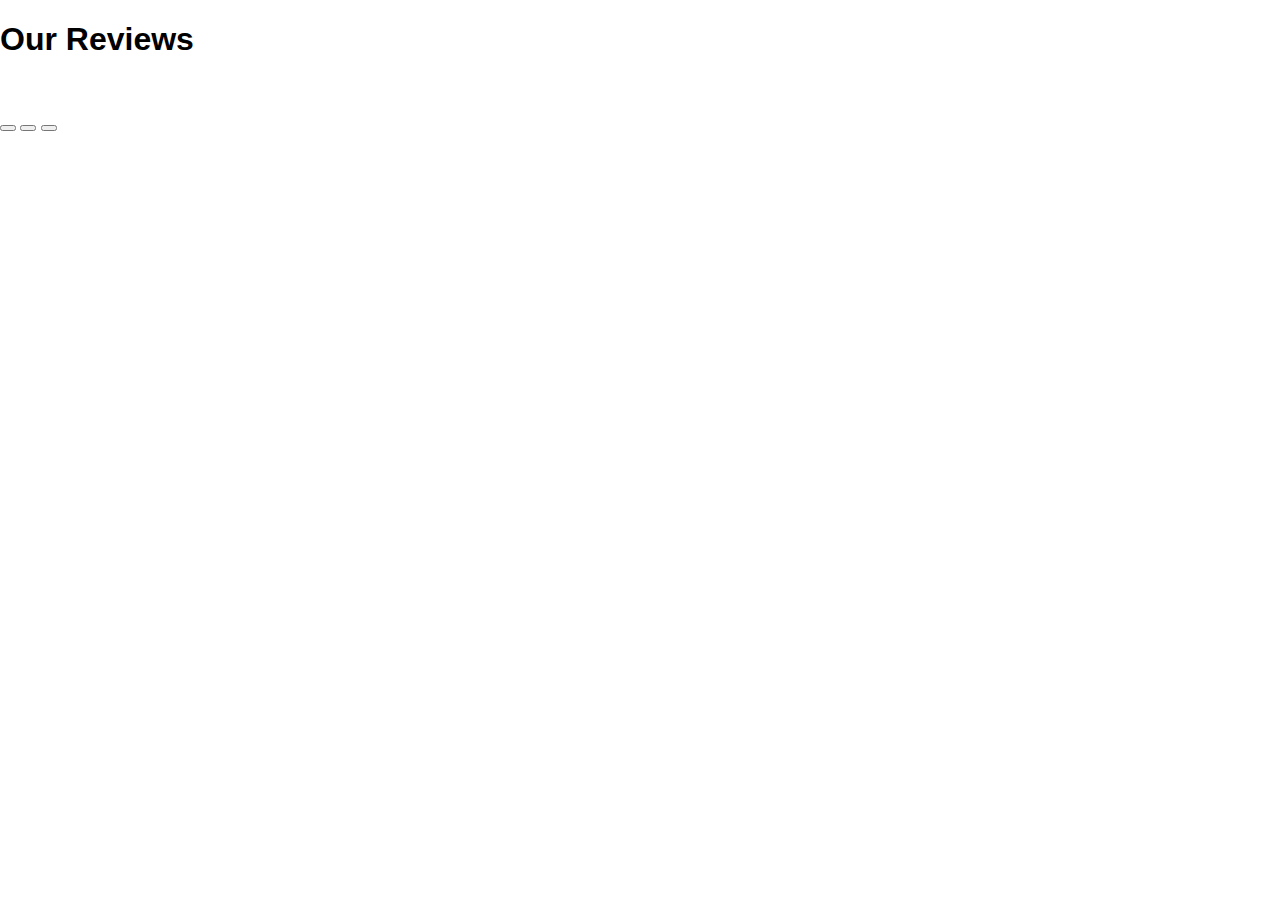
==== JavaScript Practice/Carousel/index.html @ 7aa0c309 "Setup basic structure of a review carousel." ====
<!DOCTYPE html>
<html>
    <head>
        <title> Carousel Practice</title>
        <!-- CSS -->
        <link rel="stylesheet" href="styles.css"/>
    </head>

    <body>
        <section id="center">
            <h1>Our Reviews</h1>

            <div id="main">
                <div id="reviewer">
                    <img id ="image" src="">
                    <p id="name"></p>
                    <p id="job"></p>
                </div>
                <div id="textContainer">
                    <p id="review"></p>
                </div>
                <div id="buttons">
                    <!-- Carousel buttons -->
                    <button id="previous"></button>
                    <button id="next"></button>
                    <!-- Random review button -->
                    <button id="random"></button>
                </div>
            </div>
        </section>

        <script src="script.js"></script>
    </body>
</html>
---- JavaScript Practice/Carousel/styles.css ----
/* Reset defaults for proper centering */
html, body {
    margin: 0;
    padding: 0;
    height: 100%;
    width: 100%;
    font-family: sans-serif;
    font-weight: bold;
}
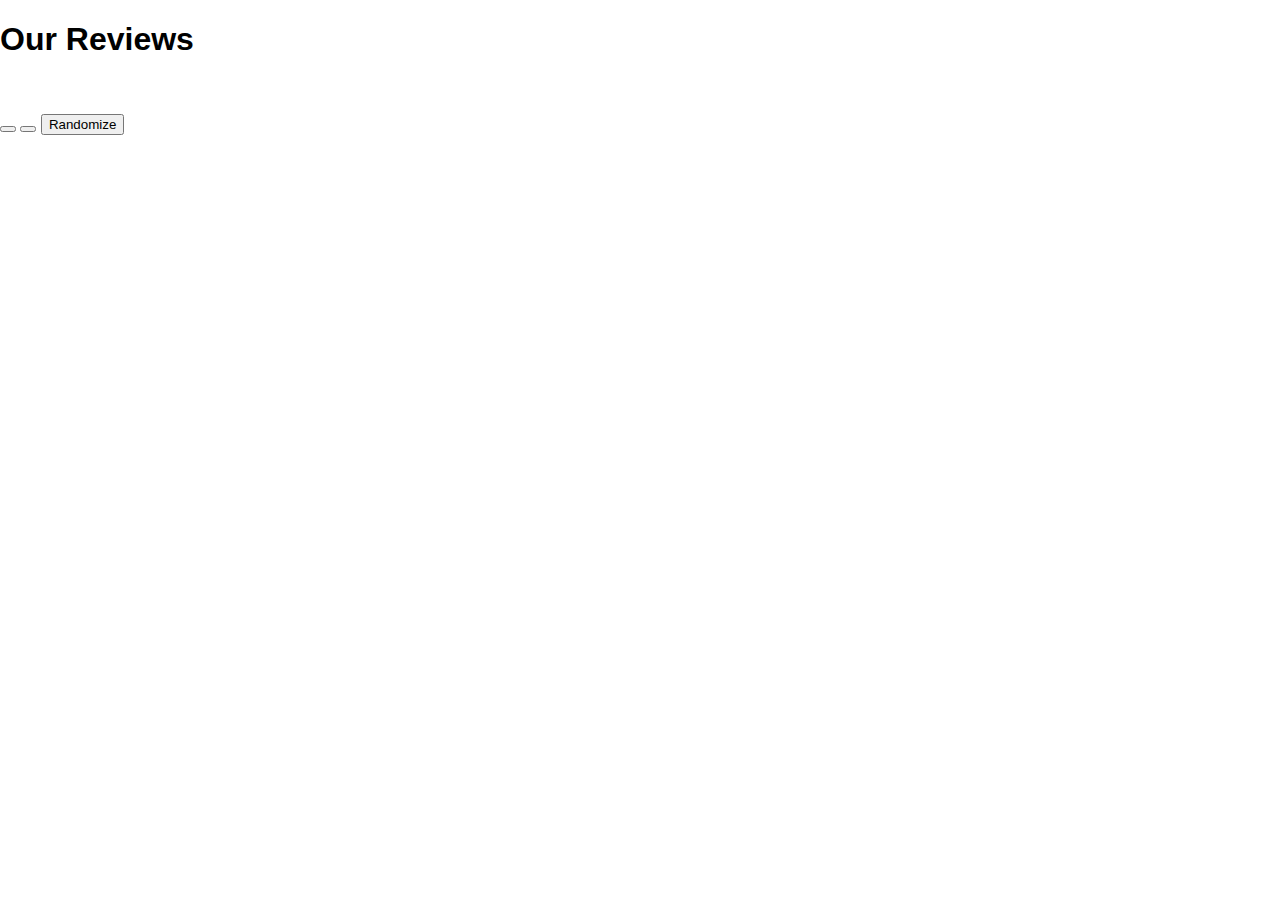
==== commit 61cd8ad3: "Random review using dictionary + random periods." ====
--- a/JavaScript Practice/Carousel/index.html
+++ b/JavaScript Practice/Carousel/index.html
@@ -24,7 +24,7 @@
                     <button id="previous"></button>
                     <button id="next"></button>
                     <!-- Random review button -->
-                    <button id="random"></button>
+                    <button id="random">Randomize</button>
                 </div>
             </div>
         </section>
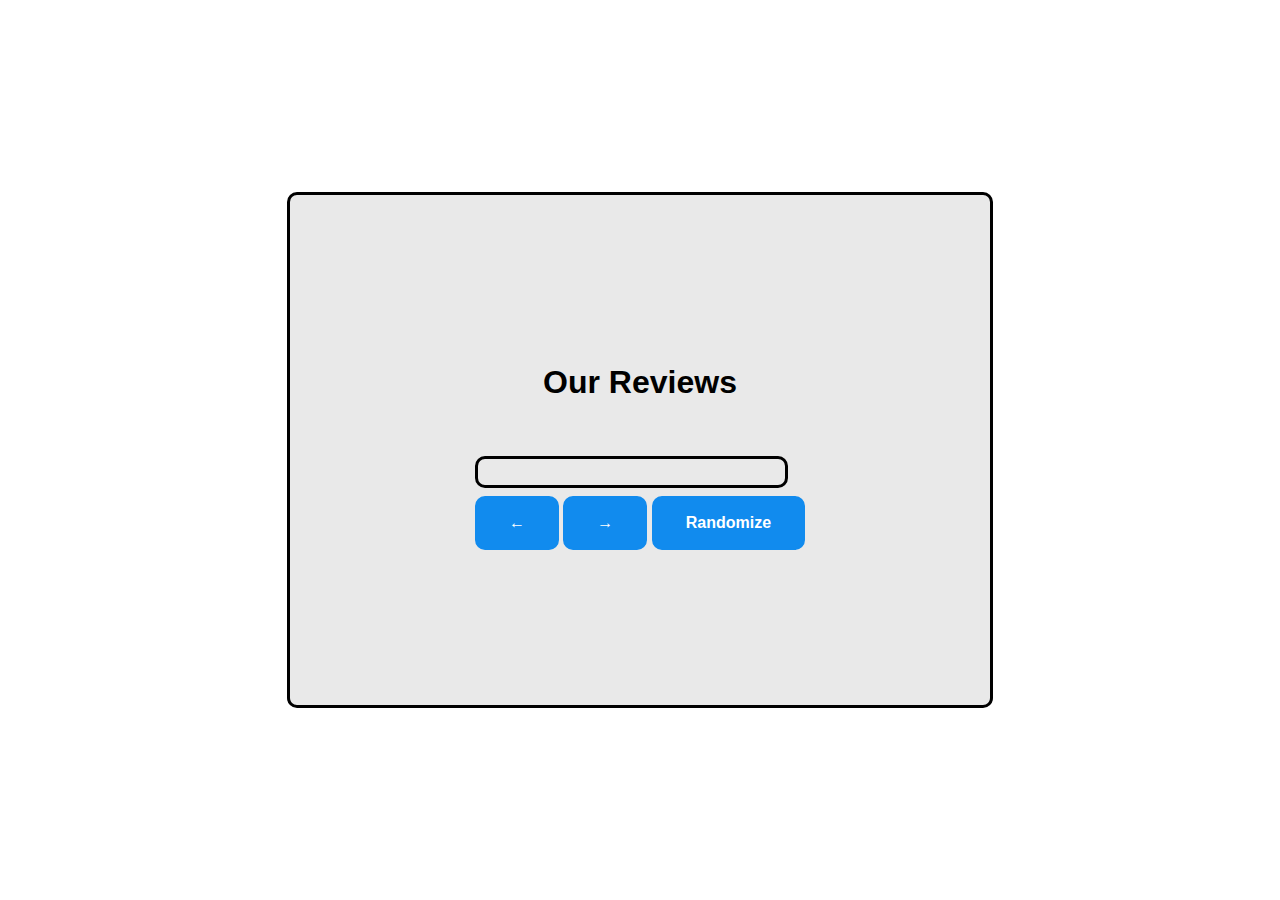
==== commit 0f5c9384: "Expanded sentence gen but button doesn't display." ====
--- a/JavaScript Practice/Carousel/index.html
+++ b/JavaScript Practice/Carousel/index.html
@@ -10,7 +10,7 @@
         <section id="center">
             <h1>Our Reviews</h1>
 
-            <div id="main">
+            <div id="mainContent">
                 <div id="reviewer">
                     <img id ="image" src="">
                     <p id="name"></p>
@@ -21,8 +21,8 @@
                 </div>
                 <div id="buttons">
                     <!-- Carousel buttons -->
-                    <button id="previous"></button>
-                    <button id="next"></button>
+                    <button id="previous">&#8592;</button>
+                    <button id="next">&#8594;</button>
                     <!-- Random review button -->
                     <button id="random">Randomize</button>
                 </div>
--- a/JavaScript Practice/Carousel/styles.css
+++ b/JavaScript Practice/Carousel/styles.css
@@ -1,3 +1,17 @@
+/* Define variables */
+:root {
+    --border-radius: 10px;
+    --box-shadow: 2px 2px 10px;
+    --color-accent: #118bee15;
+    --color-bg: #fff;
+    --color-bg-secondary: #e9e9e9;
+    --color-link: #118bee;
+    --color-shadow: #f4f4f4;
+    --color-text-secondary: #999;
+    --font-family: sans-serif;
+    --hover-brightness: 1.2;
+}
+
 /* Reset defaults for proper centering */
 html, body {
     margin: 0;
@@ -6,4 +20,57 @@
     width: 100%;
     font-family: sans-serif;
     font-weight: bold;
+    background-color: var(--color-bg);
+}
+
+
+
+#center {
+    position: fixed;
+    left: 50%;
+    top: 50%;
+    transform: translate(-50%, -50%);
+    display: flex;
+    justify-content: center;
+    align-items: center;
+    flex-direction: column;
+    background-color: var(--color-bg-secondary);
+    width: 50%;
+    height: 50%;
+    border-width: 3px;
+    border-radius: var(--border-radius);
+    border-color: black;
+    border-style: solid;
+    padding: 30px;
+}
+
+#textContainer {
+    width: 90%;
+    border-width: 3px;
+    border-radius: var(--border-radius);
+    border-color: black;
+    border-style: solid;
+    padding: 5px;
+}
+
+#review {
+    font-size: 16px;
+}
+
+button {
+    border-radius: var(--border-radius);
+    display: inline-block;
+    font-size: medium;
+    font-weight: bold;
+    line-height: var(--line-height);
+    background-color: var(--color-link);
+    border: 2px solid var(--color-link);
+    color: var(--color-bg);
+    margin: 0.5rem 0;
+    padding: 1rem 2rem;
+}
+
+button:hover {
+    cursor: pointer;
+    filter: brightness(var(--hover-brightness));
 }